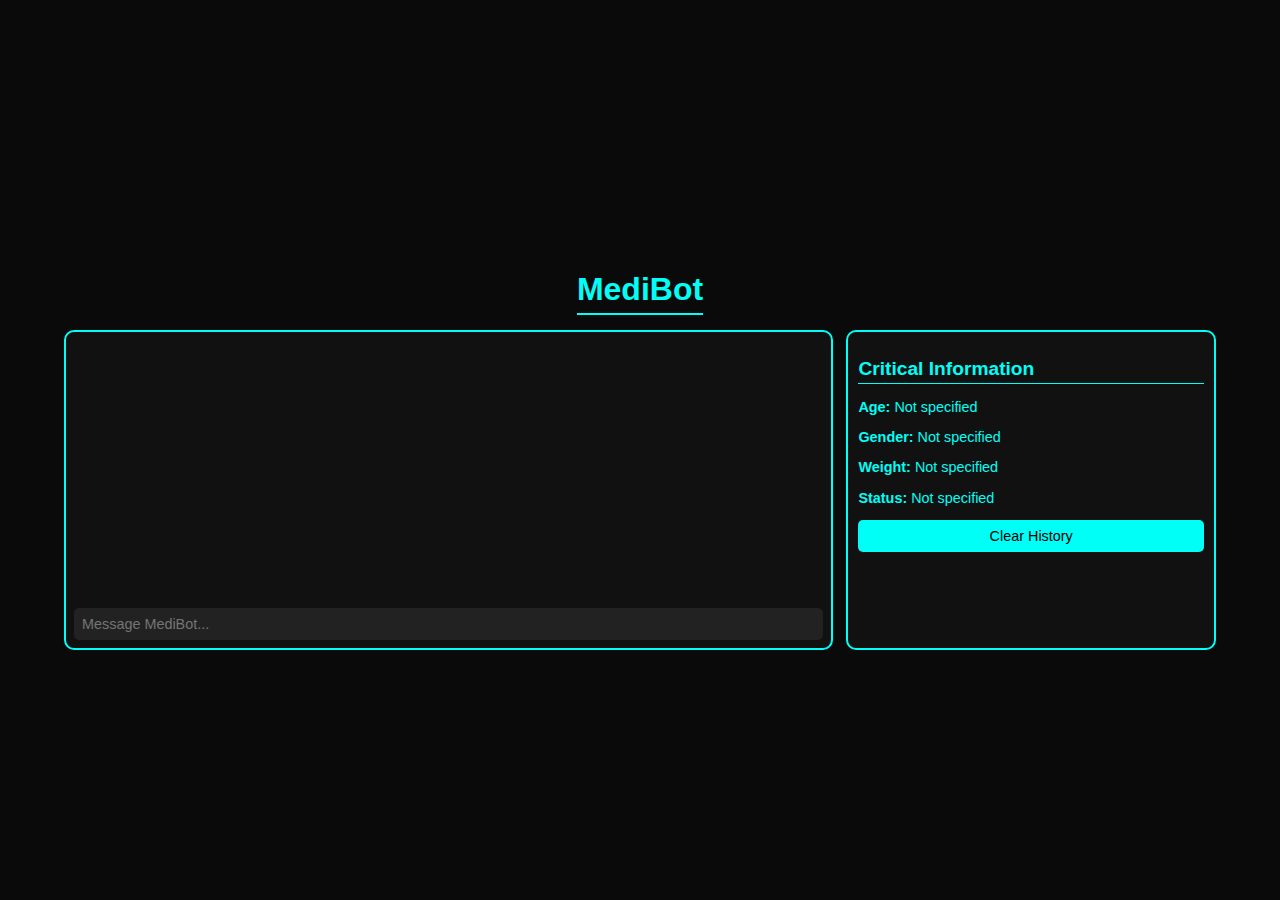
==== frontend/index.html @ 6fa827bd "1" ====
<!DOCTYPE html>
<html lang="en">
<head>
    <meta charset="UTF-8">
    <meta name="viewport" content="width=device-width, initial-scale=1.0">
    <title>MediBot</title>
    <link rel="stylesheet" href="styles.css">
</head>
<body>
    <div class="container">
        <h1 class="title">MediBot</h1>
        <div class="content">
            <div class="chat-container">
                <div class="chat-box" id="chat-box">
                    <!-- Messages will appear here -->
                </div>
                <input type="text" id="chat-input" placeholder="Message MediBot..." />
            </div>
            <div class="info-box">
                <h2>Critical Information</h2>
                <p><strong>Age:</strong> Not specified</p>
                <p><strong>Gender:</strong> Not specified</p>
                <p><strong>Weight:</strong> Not specified</p>
                <p><strong>Status:</strong> Not specified</p>
                <button id="clear-history">Clear History</button>
            </div>
        </div>
    </div>
    <script src="app.js"></script>
</body>
</html>
---- frontend/styles.css ----
/* General Page Styling */
body {
    background-color: #0a0a0a;
    color: #00fff7;
    font-family: Arial, sans-serif;
    display: flex;
    justify-content: center;
    align-items: center;
    height: 100vh;
    margin: 0;
}

/* Main Container */
.container {
    width: 90%;
    max-width: 1200px;
    display: flex;
    flex-direction: column;
    align-items: center;
}

/* Title */
.title {
    font-size: 2rem;
    border-bottom: 2px solid #00fff7;
    padding-bottom: 5px;
    margin-bottom: 15px;
}

/* Chat & Info Container */
.content {
    display: flex;
    justify-content: space-between;
    width: 100%;
}

/* Chat Container */
.chat-container {
    width: 65%;
    background: #111;
    border: 2px solid #00fff7;
    border-radius: 10px;
    padding: 8px;
    height: 300px;
    display: flex;
    flex-direction: column;
}

.chat-box {
    flex-grow: 1;
    overflow-y: auto;
    padding: 5px;
}

.chat-message {
    background: #00fff7;
    color: black;
    padding: 6px;
    border-radius: 5px;
    margin-bottom: 5px;
    max-width: 80%;
    font-size: 0.9rem;
}

#chat-input {
    width: calc(100% - 16px);
    padding: 8px;
    border: none;
    border-radius: 5px;
    background: #222;
    color: #00fff7;
    outline: none;
    font-size: 0.9rem;
}

/* Critical Info Box */
.info-box {
    background: #111;
    border: 2px solid #00fff7;
    border-radius: 10px;
    padding: 10px;
    width: 30%;
    font-size: 0.9rem;
}

.info-box h2 {
    border-bottom: 1px solid #00fff7;
    padding-bottom: 3px;
    margin-bottom: 5px;
    font-size: 1.2rem;
}

button {
    background: #00fff7;
    color: black;
    border: none;
    padding: 8px;
    width: 100%;
    border-radius: 5px;
    cursor: pointer;
    font-size: 0.9rem;
}

button:hover {
    background: #00d4d1;
}
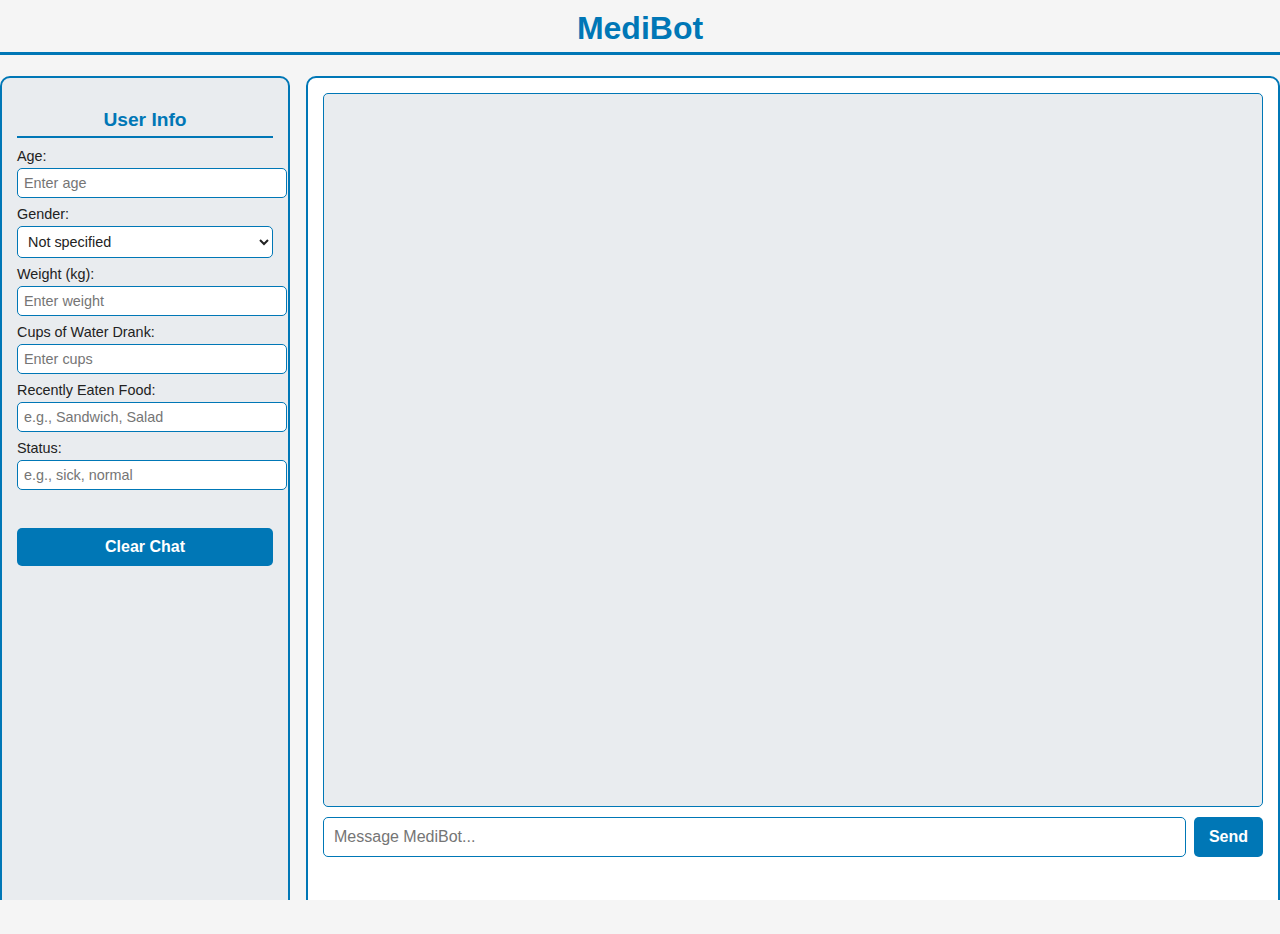
==== commit c0243e79: "8" ====
--- a/frontend/index.html
+++ b/frontend/index.html
@@ -7,25 +7,69 @@
     <link rel="stylesheet" href="styles.css">
 </head>
 <body>
+    <!-- Title at the top -->
+    <h1 class="title">MediBot</h1>
+
     <div class="container">
-        <h1 class="title">MediBot</h1>
-        <div class="content">
-            <div class="chat-container">
-                <div class="chat-box" id="chat-box">
-                    <!-- Messages will appear here -->
-                </div>
-                <input type="text" id="chat-input" placeholder="Message MediBot..." />
+        <!-- Sidebar for User Info -->
+        <aside class="sidebar">
+            <h2>User Info</h2>
+
+            <label>Age: 
+                <input type="number" id="age" placeholder="Enter age">
+            </label>
+
+            <label>Gender:
+                <select id="gender">
+                    <option value="Not specified">Not specified</option>
+                    <option value="Male">Male</option>
+                    <option value="Female">Female</option>
+                    <option value="Other">Other</option>
+                </select>
+            </label>
+
+            <label>Weight (kg): 
+                <input type="number" id="weight" placeholder="Enter weight">
+            </label>
+
+            <label>Cups of Water Drank: 
+                <input type="number" id="water-intake" placeholder="Enter cups">
+            </label>
+            
+            <label>Recently Eaten Food: 
+                <input type="text" id="recent-food" placeholder="e.g., Sandwich, Salad">
+            </label>
+
+            <label>Status: 
+                <input type="text" id="status" placeholder="e.g., sick, normal">
+            </label>
+
+            <!-- Clear Chat Button -->
+            <button id="clear-history">Clear Chat</button>
+        </aside>
+
+        <!-- Chat Section -->
+        <main class="chat-container">
+            <div class="chat-box" id="chat-box">
+                <!-- Messages will appear here -->
             </div>
-            <div class="info-box">
-                <h2>Critical Information</h2>
-                <p><strong>Age:</strong> Not specified</p>
-                <p><strong>Gender:</strong> Not specified</p>
-                <p><strong>Weight:</strong> Not specified</p>
-                <p><strong>Status:</strong> Not specified</p>
-                <button id="clear-history">Clear History</button>
+            <div class="input-container">
+                <input type="text" id="chat-input" placeholder="Message MediBot...">
+                <button id="send-btn">Send</button>
             </div>
+        </main>
+    </div>
+
+    <!-- Warning Popup for Clear Chat -->
+    <div id="clear-chat-modal" class="modal">
+        <div class="modal-content">
+            <span class="close-modal">&times;</span>
+            <h2>Warning!</h2>
+            <p>Action cannot be undone. Are you sure you want to clear the chat? Click anywhere outside the box to exit this.</p>
+            <button id="confirm-clear-chat">Continue</button>
         </div>
     </div>
+
     <script src="app.js"></script>
 </body>
 </html>
--- a/frontend/styles.css
+++ b/frontend/styles.css
@@ -1,106 +1,273 @@
 /* General Page Styling */
-body {
-    background-color: #0a0a0a;
-    color: #00fff7;
+html, body {
+    margin: 0;
+    padding: 0;
+    width: 100%;
+    height: 100vh;
+    overflow: hidden;
+    background-color: #f5f5f5; /* Light Gray */
+    color: #222222; /* Dark Gray for readability */
     font-family: Arial, sans-serif;
     display: flex;
-    justify-content: center;
+    flex-direction: column;
     align-items: center;
-    height: 100vh;
-    margin: 0;
+}
+
+/* Title at the Top */
+.title {
+    font-size: 2rem;
+    text-align: center;
+    margin-top: 10px;
+    border-bottom: 3px solid #0077b6; /* Deep Blue */
+    width: 100%;
+    padding-bottom: 5px;
+    color: #0077b6;
 }
 
 /* Main Container */
 .container {
-    width: 90%;
-    max-width: 1200px;
+    display: flex;
+    width: 100%;
+    height: calc(100vh - 60px); /* Adjust height minus title */
+    gap: 1rem;
+    padding: 0;
+    margin: 0;
+}
+
+/* Sidebar */
+.sidebar {
+    flex: 0 0 20%;
+    background: #e9ecef; /* Light Gray */
+    border: 2px solid #0077b6; /* Deep Blue */
+    border-radius: 10px;
+    padding: 15px;
+    height: 100%;
+    margin: 0;
+    align-self: stretch;
+}
+
+/* Sidebar Heading */
+.sidebar h2 {
+    text-align: center;
+    border-bottom: 2px solid #0077b6;
+    padding-bottom: 5px;
+    margin-bottom: 10px;
+    font-size: 1.2rem;
+    color: #0077b6;
+}
+
+/* Sidebar Inputs */
+.sidebar label {
+    display: block;
+    margin-bottom: 8px;
+    font-size: 0.9rem;
+    color: #222222;
+}
+
+.sidebar input, .sidebar select {
+    width: 100%;
+    padding: 6px;
+    margin-top: 4px;
+    border: 1px solid #0077b6; /* Deep Blue */
+    border-radius: 5px;
+    background: #ffffff; /* White for clean UI */
+    color: #222222;
+    font-size: 0.9rem;
+}
+
+/* Sidebar Button */
+.sidebar button {
+    background: #0077b6;
+    color: #ffffff; /* White text */
+    border: none;
+    padding: 10px;
+    width: 100%;
+    border-radius: 5px;
+    cursor: pointer;
+    font-size: 1rem;
+    font-weight: bold;
+    margin-top: 30px;
+    margin-bottom: 60px;
+}
+
+.sidebar button:hover {
+    background: #005f8d; /* Slightly darker blue */
+}
+
+/* Chat Section */
+.chat-container {
+    flex-grow: 1;
+    background: #ffffff; /* White */
+    border: 2px solid #0077b6;
+    border-radius: 10px;
+    padding: 15px;
     display: flex;
     flex-direction: column;
-    align-items: center;
-}
-
-/* Title */
-.title {
-    font-size: 2rem;
-    border-bottom: 2px solid #00fff7;
-    padding-bottom: 5px;
-    margin-bottom: 15px;
-}
-
-/* Chat & Info Container */
-.content {
-    display: flex;
-    justify-content: space-between;
-    width: 100%;
-}
-
-/* Chat Container */
-.chat-container {
-    width: 65%;
-    background: #111;
-    border: 2px solid #00fff7;
-    border-radius: 10px;
-    padding: 8px;
-    height: 300px;
-    display: flex;
-    flex-direction: column;
-}
-
+    height: 100%;
+}
+
+/* Chat Box */
 .chat-box {
     flex-grow: 1;
     overflow-y: auto;
-    padding: 5px;
-}
-
-.chat-message {
-    background: #00fff7;
-    color: black;
-    padding: 6px;
-    border-radius: 5px;
-    margin-bottom: 5px;
-    max-width: 80%;
-    font-size: 0.9rem;
+    padding: 10px;
+    max-height: 100%;
+    border-radius: 5px;
+    background: #e9ecef; /* Light Gray */
+    border: 1px solid #0077b6; /* Blue border */
+}
+
+/* Chat Input */
+.input-container {
+    display: flex;
+    margin-top: 10px;
+    margin-bottom: 60px;
 }
 
 #chat-input {
-    width: calc(100% - 16px);
-    padding: 8px;
+    flex-grow: 1;
+    padding: 10px;
+    border: 1px solid #0077b6;
+    border-radius: 5px;
+    background: #ffffff;
+    color: #222222;
+    outline: none;
+    font-size: 1rem;
+}
+
+#send-btn {
+    background: #0077b6;
+    color: #ffffff;
     border: none;
-    border-radius: 5px;
-    background: #222;
-    color: #00fff7;
-    outline: none;
-    font-size: 0.9rem;
-}
-
-/* Critical Info Box */
-.info-box {
-    background: #111;
-    border: 2px solid #00fff7;
+    padding: 10px 15px;
+    border-radius: 5px;
+    cursor: pointer;
+    font-size: 1rem;
+    margin-left: 8px;
+    font-weight: bold;
+}
+
+#send-btn:hover {
+    background: #005f8d;
+}
+
+/* Message Bubbles */
+.message {
+    max-width: 100%; /* Allow full width */
+    padding: 10px;
+    border-radius: 15px;
+    font-size: 1rem;
+    line-height: 1.4;
+    word-wrap: break-word;
+    margin-bottom: 10px; /* Adds spacing between messages */
+}
+
+/* User Message (Align Right) */
+.user-message {
+    align-self: flex-end;
+    background: #0077b6; /* Blue for user */
+    color: #ffffff;
+    text-align: left;
+    border-bottom-right-radius: 5px;
+    margin-left: auto; /* Push to right edge */
+    width: auto;
+    max-width: 85%; /* Take full width up to 85% */
+    padding: 10px;
+    margin-top: 10px; /* Adds spacing before next bot message */
+}
+
+/* Bot Message (Align Left) */
+.bot-message {
+    align-self: flex-start;
+    background: #52b788; /* Green for bot */
+    color: #ffffff;
+    text-align: left;
+    border-bottom-left-radius: 5px;
+    margin-right: auto; /* Push to left edge */
+    width: auto;
+    max-width: 85%; /* Take full width up to 85% */
+    padding: 10px;
+    margin-top: 10px; /* Adds spacing before next user message */
+}
+
+
+
+/* Responsive Design */
+@media (max-width: 900px) {
+    .container {
+        flex-direction: column;
+        align-items: center;
+        height: auto;
+    }
+
+    .sidebar {
+        width: 100%;
+        height: auto;
+    }
+
+    .chat-container {
+        width: 100%;
+        height: auto;
+    }
+}
+/* Warning Popup */
+.modal {
+    display: none; /* Hidden by default */
+    position: fixed;
+    z-index: 1000;
+    left: 0;
+    top: 0;
+    width: 100%;
+    height: 100%;
+    background-color: rgba(0, 0, 0, 0.5); /* Dark overlay */
+    display: none;
+    justify-content: center;
+    align-items: center;
+}
+
+.modal-content {
+    background: #ffffff;
+    padding: 20px;
     border-radius: 10px;
-    padding: 10px;
-    width: 30%;
-    font-size: 0.9rem;
-}
-
-.info-box h2 {
-    border-bottom: 1px solid #00fff7;
-    padding-bottom: 3px;
-    margin-bottom: 5px;
-    font-size: 1.2rem;
-}
-
-button {
-    background: #00fff7;
-    color: black;
+    text-align: center;
+    width: 300px;
+    box-shadow: 0 0 10px rgba(0, 0, 0, 0.3);
+}
+
+.modal-content h2 {
+    color: #d9534f; /* Red warning color */
+}
+
+.modal-content p {
+    color: #222;
+    font-size: 1rem;
+}
+
+.modal-content button {
+    background: #d9534f;
+    color: white;
     border: none;
-    padding: 8px;
-    width: 100%;
-    border-radius: 5px;
-    cursor: pointer;
-    font-size: 0.9rem;
-}
-
-button:hover {
-    background: #00d4d1;
-}
+    padding: 10px 15px;
+    margin-top: 10px;
+    border-radius: 5px;
+    cursor: pointer;
+    font-size: 1rem;
+}
+
+.modal-content button:hover {
+    background: #c9302c;
+}
+
+/* Close Button (X) */
+.close-modal {
+    position: absolute;
+    top: 10px;
+    right: 15px;
+    font-size: 1.5rem;
+    cursor: pointer;
+    color: #222;
+}
+
+.close-modal:hover {
+    color: #d9534f;
+}
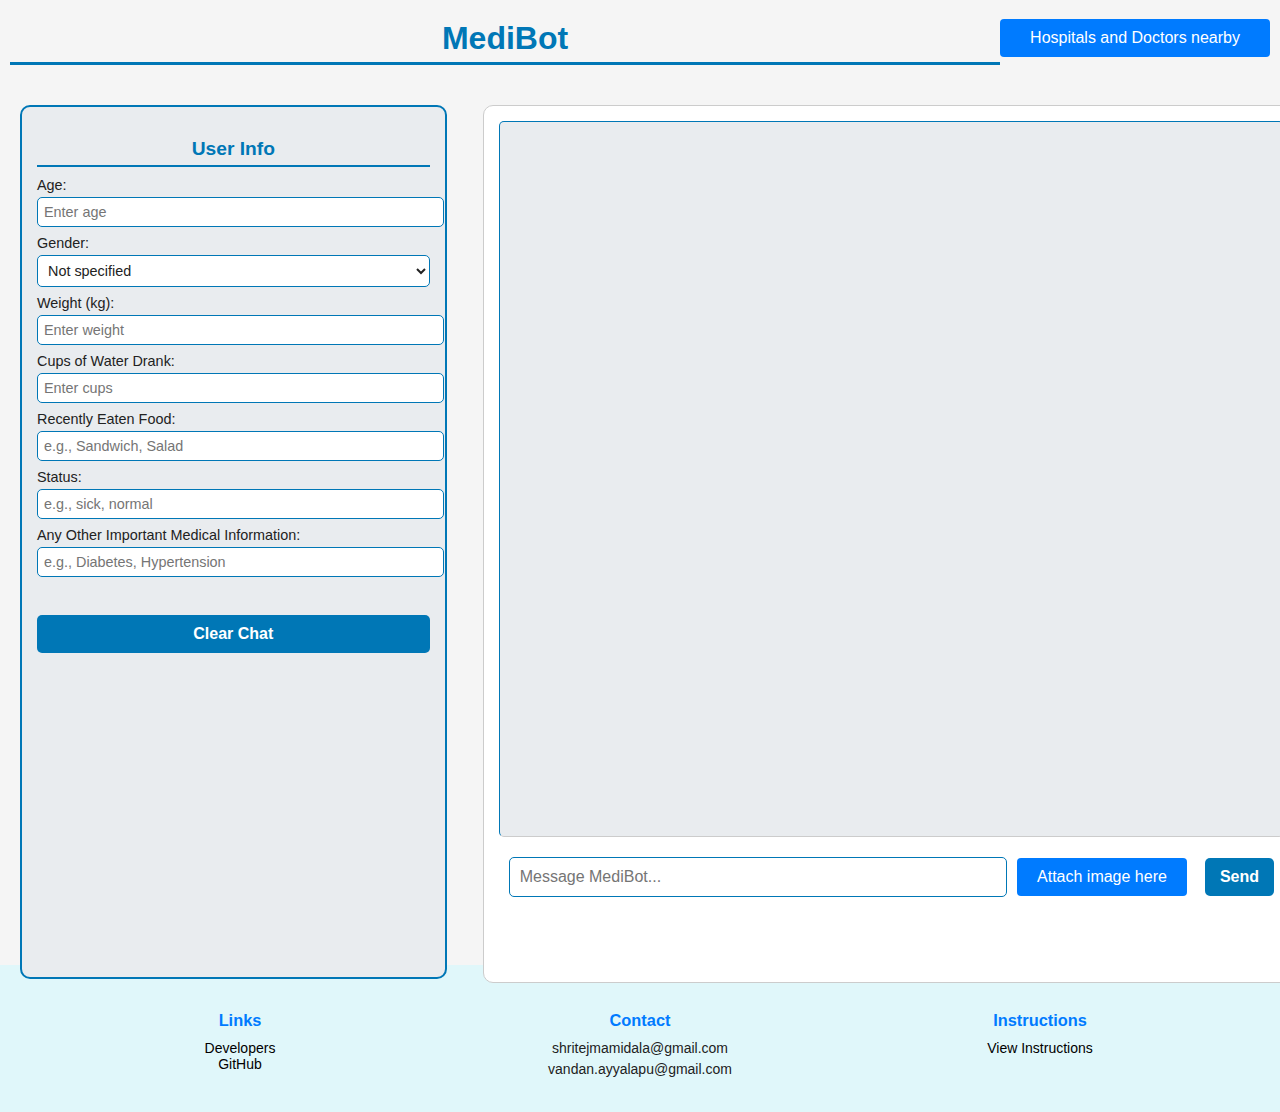
==== commit 9dfa30c6: "10!" ====
--- a/frontend/index.html
+++ b/frontend/index.html
@@ -1,75 +1,241 @@
 <!DOCTYPE html>
 <html lang="en">
 <head>
-    <meta charset="UTF-8">
-    <meta name="viewport" content="width=device-width, initial-scale=1.0">
-    <title>MediBot</title>
-    <link rel="stylesheet" href="styles.css">
+  <meta charset="UTF-8">
+  <meta name="viewport" content="width=device-width, initial-scale=1.0">
+  <title>MediBot</title>
+  <link rel="stylesheet" href="styles.css">
+  <style>
+    /* Global styles */
+    html, body {
+      height: auto !important;
+      overflow: auto !important;
+      display: block !important;
+      background-color: #f5f5f5;
+    }
+    
+    /* Header container: horizontal and no wrapping */
+    .header-container {
+      width: 100%;
+      box-sizing: border-box;
+      display: flex;
+      flex-direction: row;
+      flex-wrap: nowrap;
+      justify-content: space-between;
+      align-items: center;
+      padding: 20px 10px;
+    }
+    
+    .title {
+      margin: 0;
+      font-size: 2em;
+    }
+    
+    .location-btn {
+      white-space: nowrap;
+      padding: 10px 30px;
+      background-color: #007BFF;
+      color: #fff;
+      text-decoration: none;
+      border: none;
+      border-radius: 4px;
+      cursor: pointer;
+      font-size: 16px;
+      margin-top: -10px; /* Moves the button up by 10 pixels */
+    }
+    
+    /* Style for the attach image button */
+    .attach-btn {
+      display: inline-block;
+      padding: 10px 20px;
+      background-color: #007BFF;
+      color: #fff;
+      border-radius: 4px;
+      cursor: pointer;
+      font-size: 16px;
+      margin-right: 10px;
+      text-align: center;
+    }
+    .attach-btn:hover {
+      background-color: #1527f8;
+    }
+    
+    /* Footer styling */
+    footer {
+      background-color: #e0f7fa;
+      color: #222;
+      width: 100%;
+      box-sizing: border-box;
+      padding: 20px;
+      font-size: 14px;
+      margin-top: 20px;
+    }
+    
+    .footer-content {
+      max-width: 1200px;
+      margin: 0 auto;
+      display: flex;
+      justify-content: space-between;
+      flex-wrap: wrap;
+    }
+    
+    .footer-section {
+      flex: 1;
+      min-width: 200px;
+      margin: 10px;
+      text-align: center;
+    }
+    
+    .footer-section h3 {
+      margin-bottom: 10px;
+      color: #007BFF;
+    }
+    
+    .footer-section a {
+      text-decoration: none;
+      color: #000;
+    }
+    
+    .footer-section a:hover {
+      text-decoration: underline;
+    }
+    
+    .footer-section p {
+      margin: 5px 0;
+    }
+    
+    /* Container, sidebar, and chat section styling */
+    .container {
+      display: flex;
+      flex-wrap: wrap;
+      margin: 20px;
+    }
+    
+    .sidebar {
+      flex: 1;
+      min-width: 250px;
+      margin-right: 20px;
+    }
+    
+    .chat-container {
+      flex: 2;
+      display: flex;
+      flex-direction: column;
+      height: 94vh;
+      border: 1px solid #ccc;
+    }
+    
+    .chat-box {
+      flex: 1;
+      overflow-y: auto;
+      padding: 10px;
+      border-bottom: 1px solid #ccc;
+    }
+    
+    .input-container {
+      display: flex;
+      align-items: center;
+      padding: 10px;
+    }
+    
+    .input-container input[type="text"] {
+      flex: 1;
+      padding: 8px;
+      margin-right: 10px;
+    }
+    
+    .input-container button {
+      padding: 8px 16px;
+    }
+  </style>
 </head>
 <body>
-    <!-- Title at the top -->
+  <!-- Header container with horizontal layout -->
+  <header class="header-container">
     <h1 class="title">MediBot</h1>
-
-    <div class="container">
-        <!-- Sidebar for User Info -->
-        <aside class="sidebar">
-            <h2>User Info</h2>
-
-            <label>Age: 
-                <input type="number" id="age" placeholder="Enter age">
-            </label>
-
-            <label>Gender:
-                <select id="gender">
-                    <option value="Not specified">Not specified</option>
-                    <option value="Male">Male</option>
-                    <option value="Female">Female</option>
-                    <option value="Other">Other</option>
-                </select>
-            </label>
-
-            <label>Weight (kg): 
-                <input type="number" id="weight" placeholder="Enter weight">
-            </label>
-
-            <label>Cups of Water Drank: 
-                <input type="number" id="water-intake" placeholder="Enter cups">
-            </label>
-            
-            <label>Recently Eaten Food: 
-                <input type="text" id="recent-food" placeholder="e.g., Sandwich, Salad">
-            </label>
-
-            <label>Status: 
-                <input type="text" id="status" placeholder="e.g., sick, normal">
-            </label>
-
-            <!-- Clear Chat Button -->
-            <button id="clear-history">Clear Chat</button>
-        </aside>
-
-        <!-- Chat Section -->
-        <main class="chat-container">
-            <div class="chat-box" id="chat-box">
-                <!-- Messages will appear here -->
-            </div>
-            <div class="input-container">
-                <input type="text" id="chat-input" placeholder="Message MediBot...">
-                <button id="send-btn">Send</button>
-            </div>
-        </main>
+    <a href="location.html" class="location-btn">Hospitals and Doctors nearby</a>
+  </header>
+
+  <div class="container">
+    <!-- Sidebar for User Info -->
+    <aside class="sidebar">
+      <h2>User Info</h2>
+      <label>Age: 
+        <input type="number" id="age" placeholder="Enter age">
+      </label>
+      <label>Gender:
+        <select id="gender">
+          <option value="Not specified">Not specified</option>
+          <option value="Male">Male</option>
+          <option value="Female">Female</option>
+          <option value="Other">Other</option>
+        </select>
+      </label>
+      <label>Weight (kg): 
+        <input type="number" id="weight" placeholder="Enter weight">
+      </label>
+      <label>Cups of Water Drank: 
+        <input type="number" id="water-intake" placeholder="Enter cups">
+      </label>
+      <label>Recently Eaten Food: 
+        <input type="text" id="recent-food" placeholder="e.g., Sandwich, Salad">
+      </label>
+      <label>Status: 
+        <input type="text" id="status" placeholder="e.g., sick, normal">
+      </label>
+      <label>Any Other Important Medical Information:
+        <input type="text" id="symptoms" placeholder="e.g., Diabetes, Hypertension">
+      </label>
+      <!-- Clear Chat Button -->
+      <button id="clear-history">Clear Chat</button>
+    </aside>
+
+    <!-- Chat Section -->
+    <main class="chat-container">
+      <div class="chat-box" id="chat-box">
+        <!-- Messages will appear here -->
+      </div>
+      <!-- Single Message Bar with text and image input -->
+      <div class="input-container">
+        <input type="text" id="chat-input" placeholder="Message MediBot...">
+        <!-- Hidden file input -->
+        <input type="file" id="image-input" accept="image/*" style="display: none;">
+        <!-- Attach image button -->
+        <label for="image-input" class="attach-btn">Attach image here</label>
+        <button id="send-btn">Send</button>
+      </div>
+    </main>
+  </div>
+
+  <!-- Warning Popup for Clear Chat -->
+  <div id="clear-chat-modal" class="modal">
+    <div class="modal-content">
+      <span class="close-modal">&times;</span>
+      <h2>Warning!</h2>
+      <p>Action cannot be undone. Are you sure you want to clear the chat? Click anywhere outside the box to exit this.</p>
+      <button id="confirm-clear-chat">Continue</button>
     </div>
-
-    <!-- Warning Popup for Clear Chat -->
-    <div id="clear-chat-modal" class="modal">
-        <div class="modal-content">
-            <span class="close-modal">&times;</span>
-            <h2>Warning!</h2>
-            <p>Action cannot be undone. Are you sure you want to clear the chat? Click anywhere outside the box to exit this.</p>
-            <button id="confirm-clear-chat">Continue</button>
-        </div>
+  </div>
+
+  <!-- Footer -->
+  <footer>
+    <div class="footer-content">
+      <div class="footer-section links">
+        <h3>Links</h3>
+        <a href="about_us.html">Developers</a><br>
+        <a href="https://github.com/ShriteMamidala/MediBot" target="_blank">GitHub</a>
+      </div>
+      <div class="footer-section contact">
+        <h3>Contact</h3>
+        <p>shritejmamidala@gmail.com</p>
+        <p>vandan.ayyalapu@gmail.com</p>
+      </div>
+      <div class="footer-section instructions">
+        <h3>Instructions</h3>
+        <a href="instructions.html">View Instructions</a>
+      </div>
     </div>
-
-    <script src="app.js"></script>
+  </footer>
+  <script src="app.js"></script>
 </body>
 </html>
--- a/frontend/styles.css
+++ b/frontend/styles.css
@@ -15,7 +15,7 @@
 
 /* Title at the Top */
 .title {
-    font-size: 2rem;
+    font-size: 2.5rem;
     text-align: center;
     margin-top: 10px;
     border-bottom: 3px solid #0077b6; /* Deep Blue */
